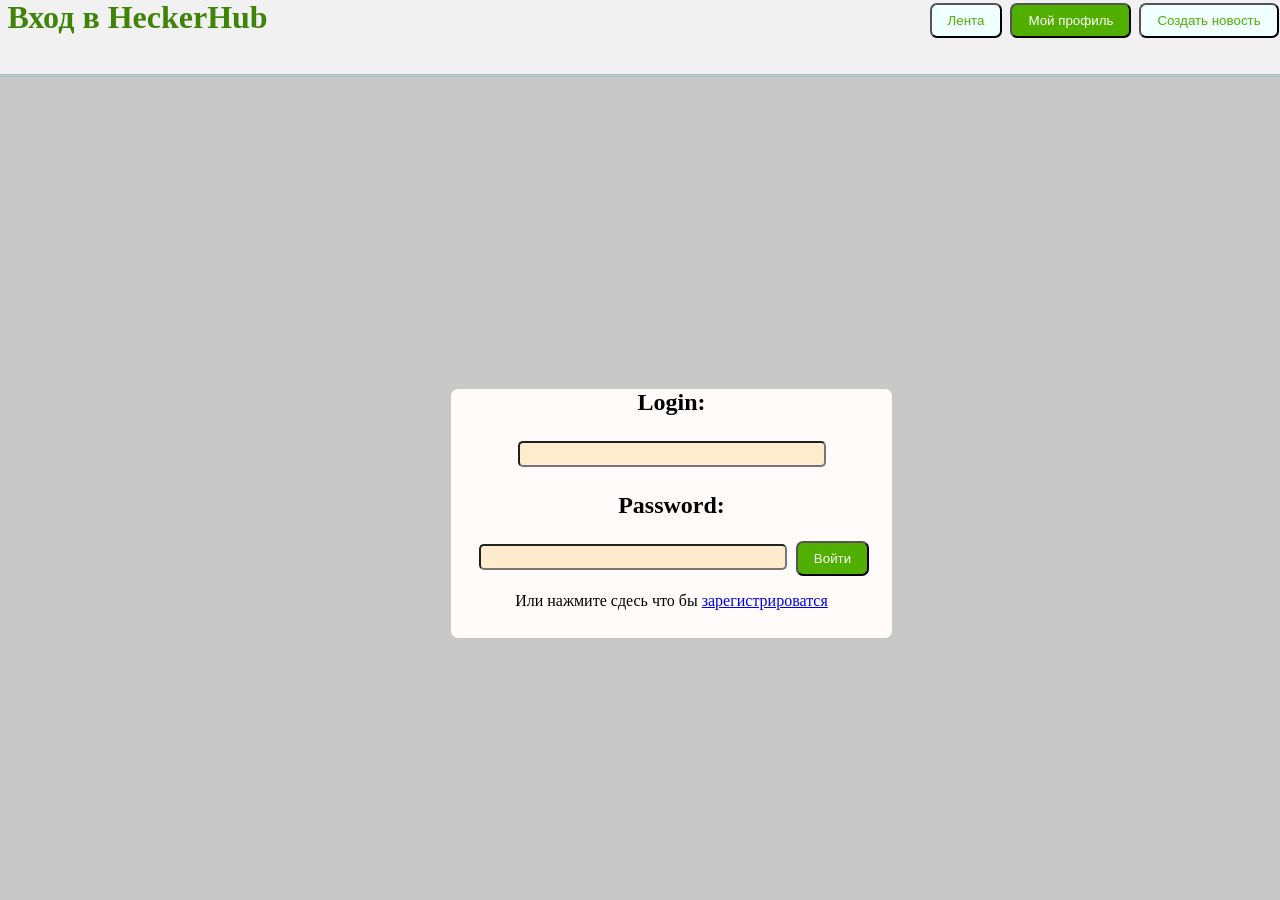
==== login.html @ dbeee100 "Add files via upload" ====
<!DOCTYPE html>
<html lang="ru">
<head>
    <link href="lenta.css" rel="stylesheet">
    <meta charset="UTF-8">
    <meta name="viewport">
    <title>Sing in HeckerHub</title>
</head>
<body>
    <div class="menu">
        <h1>Вход в HeckerHub  <button class="button-menu-two">Создать новость</button> <a href="login.html"><button class="button-menu" >Мой профиль</button></a><a href="lenta.html"><button class="button-menu-lenta" >Лента</button></a></h1>
    </div>
    <div class="login-div" align="center">
        <h2 class="login-h2">Login:</h2>
        <input type="login" class="input"/>
        <h2 class="login-h2">Password:</h2>
        <input type="password" class="input"/>
        <button class="button-login">Войти</button>
        <p>Или нажмите сдесь что бы <a href="/reg.html">зарегистрироватся</a></p>
    </div>
    
</body>


</html>
---- lenta.css ----
.novost {
    padding-right: 5px;
    padding-bottom: 5px;
    padding-left: 5px;
    margin-top: auto;
    margin-left: 20%;
    margin-bottom: 20px;
    margin-right: 20%;
    background-color:rgb(248, 248, 248);
    outline-color:rgb(165, 189, 189);
    outline-style:double;
    outline-offset: 2.5px;
    border-radius: 1px; 
    border-radius: 7px;
}

body {
    background-color: rgb(200, 200, 200);
    margin: 10px;
}
img {
    margin: 10px;
    background-color: rgb(207, 207, 207);
    border-radius: 10px;
    width: 97%;
    height: 300px;

}
.menu {
    height: 75px;
   background-color: rgb(241, 241, 241);
   color:#408309;
   margin: 5px;
   outline-color:rgb(165, 189, 189);
    outline-style:double;   
    padding-left: 10px;
    margin-top: -22px;
    margin-left: -1%;
    margin-right: -1%;
    vertical-align: sub;
    justify-content: space-between;
}
.smal {
    font-size: 2px;
}
.footer {
    margin-top: 20px;
    text-align: center;
    color: aliceblue;
    font-size: 14px;
}

.new_novosti {
    padding-right: 5px;
    padding-bottom: 5px;
    padding-left: 5px;
    margin-left: 3%;
    color:rgb(71, 71, 255);
    background-color:rgb(233, 233, 233);
    outline-color:rgb(165, 189, 189);
    outline-style:double;
    outline-offset: 2.5px;
    border-radius: 1px; 
    border-radius: 7px;
}
.button-menu {
    background-color: #50af01;
    outline-color:rgb(255, 255, 255);
    color:#ffffff;
    border-radius: 1px; 
    border-radius: 7px;
    cursor: pointer;
    float: right;
    margin: 4px;
    padding: 8px 16px;
}
.button-menu-two {
    background-color: azure;
    cursor: pointer;
    outline-color:#50af01;
    color:#50af01;
    border-radius: 1px; 
    border-radius: 7px;
    float: right;
    margin: 4px;
    padding: 8px 16px;
}

.h1-novost {
    color:#408309;
}
.login-div {
    padding-right: 5px;
    padding-bottom: 1%;
    padding-left: 5px;
    margin-top: 25%;
    margin-left: 35%;
    margin-right: 30%;
    color: rgb(0, 0, 0);
    background-color: rgb(255, 251, 251);
    border-radius: 7px;
}
.input {
    width: 300px;
    height: 20px;
    border-radius: 5px;
    background-color: blanchedalmond;
    color:rgb(0, 0, 0);
    font-size: 15px;
    margin: 5px;
}
.button-login {
    background-color: #50af01;
    outline-color:rgb(255, 255, 255);
    color:#ffffff;
    border-radius: 1px; 
    border-radius: 7px;
    cursor: pointer;
    
    padding: 8px 16px;
}
.button-menu-lenta {
    background-color: azure;
    cursor: pointer;
    outline-color:#50af01;
    color:#50af01;
    border-radius: 1px; 
    border-radius: 7px;
    float: right;
    margin: 4px;
    padding: 8px 16px;
}
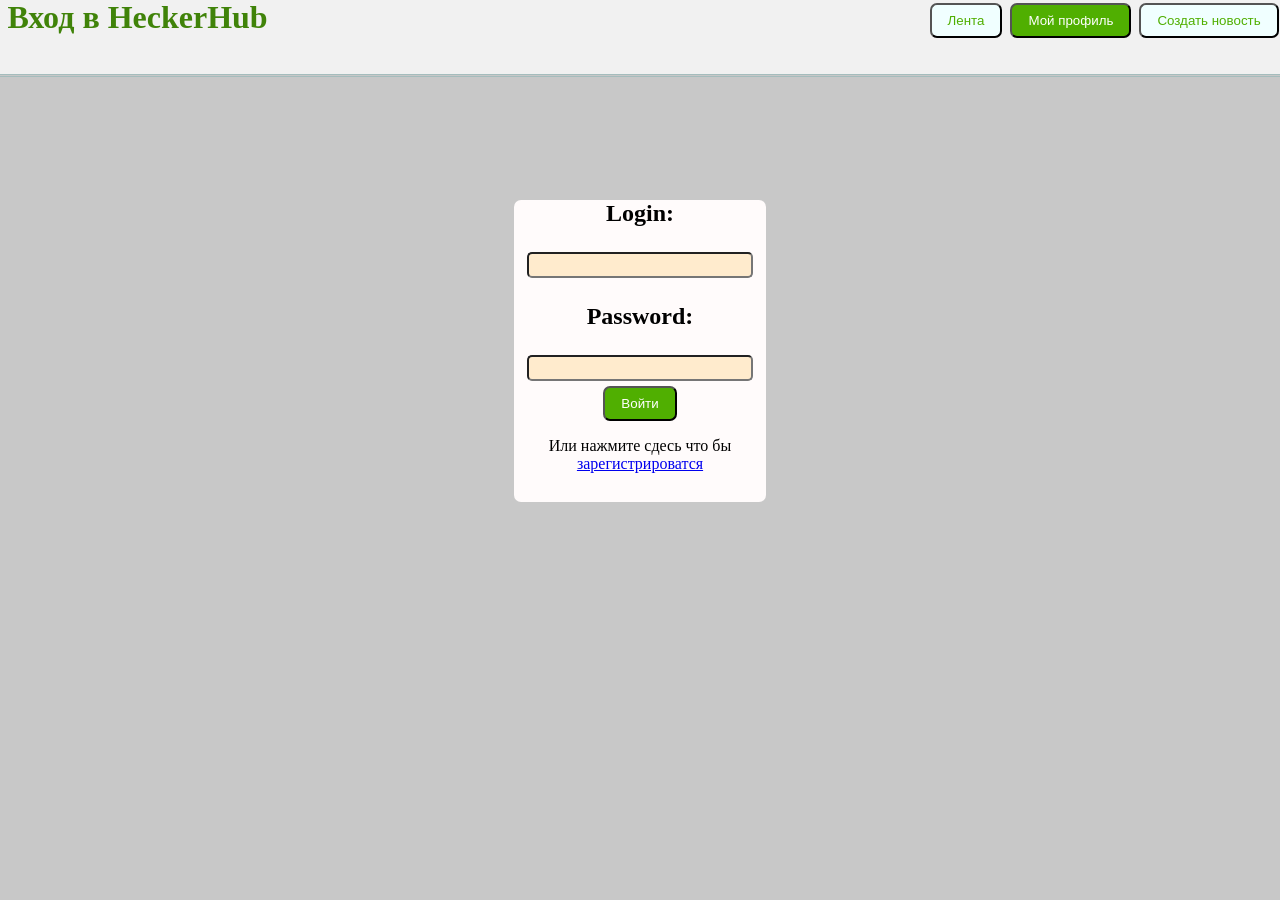
==== commit 723a39d3: "Add files via upload" ====
--- a/login.html
+++ b/login.html
@@ -2,23 +2,24 @@
 <html lang="ru">
 <head>
     <link href="lenta.css" rel="stylesheet">
+    <link href="script.js" rel="script">
     <meta charset="UTF-8">
     <meta name="viewport">
     <title>Sing in HeckerHub</title>
 </head>
 <body>
     <div class="menu">
-        <h1>Вход в HeckerHub  <button class="button-menu-two">Создать новость</button> <a href="login.html"><button class="button-menu" >Мой профиль</button></a><a href="lenta.html"><button class="button-menu-lenta" >Лента</button></a></h1>
+        <h1>Вход в HeckerHub  <button class="button-menu-two">Создать новость</button> <a href="login.html"><button class="button-menu" >Мой профиль</button></a><a href="index.html"><button class="button-menu-lenta" >Лента</button></a></h1>
     </div>
     <div class="login-div" align="center">
         <h2 class="login-h2">Login:</h2>
-        <input type="login" class="input"/>
+        <input type="login" class="input" id="login"/>
         <h2 class="login-h2">Password:</h2>
-        <input type="password" class="input"/>
-        <button class="button-login">Войти</button>
-        <p>Или нажмите сдесь что бы <a href="/reg.html">зарегистрироватся</a></p>
+        <input type="password" class="input" id="pass"/>
+        <button class="button-login" id="button">Войти</button>
+        <p>Или нажмите сдесь что бы <a href="reg.html">зарегистрироватся</a></p>
     </div>
-    
+    <script src="script.js"></script>
 </body>
 
 
--- a/lenta.css
+++ b/lenta.css
@@ -23,7 +23,7 @@
     background-color: rgb(207, 207, 207);
     border-radius: 10px;
     width: 97%;
-    height: 300px;
+    height: 500px;
 
 }
 .menu {
@@ -93,15 +93,15 @@
     padding-right: 5px;
     padding-bottom: 1%;
     padding-left: 5px;
-    margin-top: 25%;
-    margin-left: 35%;
-    margin-right: 30%;
+    margin-top: 10%;
+    margin-left: 40%;
+    margin-right: 40%;
     color: rgb(0, 0, 0);
     background-color: rgb(255, 251, 251);
     border-radius: 7px;
 }
 .input {
-    width: 300px;
+    width: 90%;
     height: 20px;
     border-radius: 5px;
     background-color: blanchedalmond;
